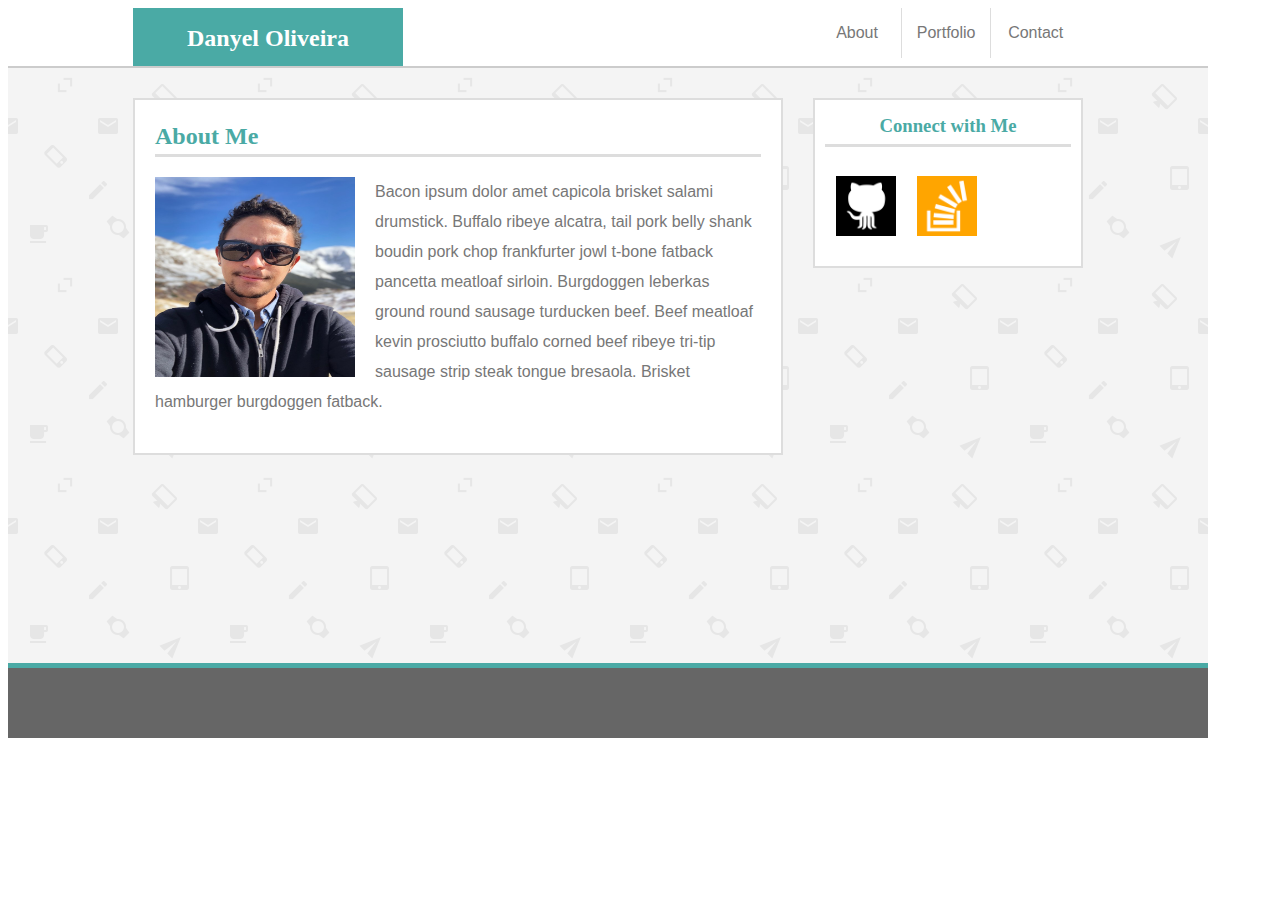
==== index.html @ e91de347 "content complete" ====
<html lang="en">
<head>
    <meta charset="UTF-8">
    <meta name="viewport" content="width=device-width, initial-scale=1.0">
    <meta http-equiv="X-UA-Compatible" content="ie=edge">
    <title>My Portfolio</title>
    <link rel="stylesheet" type="text/css" href="assets/css/style.css">
    <link rel="stylesheet" type="text/css"
	      href="https://fonts.googleapis.com/css?family=Montserrat">
</head>
<body>
    <div class="header-container">
        <header>Danyel Oliveira</header>
        
        <nav>
            <ul>
                <li class="border"><a href="index.html">About</a></li>
                <li class="border"><a href="portfolio.html">Portfolio</a></li>
                <li><a href="contact.html">Contact</a></li>
            </ul>
        </nav>
    </div>
            
        
    <div class="main-container">
        <section id="main-bio">
            <h2>About Me</h2>
            <img id="bio-image" src="assets/images/danyelpic.jpg" alt="Your Name">
            <p>
             Bacon ipsum dolor amet capicola brisket salami drumstick. Buffalo ribeye alcatra, tail pork belly shank boudin pork chop frankfurter jowl t-bone fatback pancetta meatloaf sirloin. Burgdoggen leberkas ground round sausage turducken beef. Beef meatloaf kevin prosciutto buffalo corned beef ribeye tri-tip sausage strip steak tongue bresaola. Brisket hamburger burgdoggen fatback.
            </p>

        </section>
        
        <section id="social-links">
            <h3>Connect with Me</h3>
            <ul>
                    <li><a href="https://github.com/danoliveira901" target="_blank"><img class="icon" src="assets/images/github-128.png" alt="GitHub Profile"></a></li>
                    <li><a href="https://stackoverflow.com/users/11541606/danyel-oliveira" target="_blank"><img class="icon"  src="assets/images/stackoverflow.png" alt="StackOverflow Profile" ></a></li>
            </ul>
        </section>
    </div>
    <footer></footer>
</body>
</html>
---- assets/css/style.css ----
/* So padding and border no longer increase width. */
* {
    box-sizing: border-box;
  }
  
  /* Some default document settings. */
  body {
      color: #777777;
      font-family: 'Arial', 'Helvetica Neue', Helvetica, sans-serif;
      line-height: 30px;
      text-align: left;
      /* Set width to 1200 instead of 960 for better layout (in my humble opinion). */
      width: 1200px;
  }
  
  header	{
      float: left;
      background-color: #4aaaa5;
      border-bottom: none;
      color: #ffffff;
      height: 100%;
      width: 270px;
      margin-left: 125px;
      margin-bottom: 0;
      font-family: 'Georgia', Times, Times New Roman, serif;
      text-align: center;
      font-size: 1.5em;
      font-weight: bold;
      vertical-align: middle;
      padding-top: 15px;
  }
  
  h2,
  h3	{
      color: #4aaaa5;
      border-bottom:	3px solid #dddddd;
      font-family: 'Georgia', Times, Times New Roman, serif;
      margin-top: 1px;
      padding-bottom: 3px;
  }
  
  nav	{
      width: 270px;
      float: right;
      text-align: center;
      margin-right: 125px;
  }
  
  ul {
      list-style: none;
      margin: 0;
      padding: 0;
  }
  
  li {
      float: left;
      width: 33%;
      padding: 10px;
  }
  
  li.border {
      border-right: 1px solid #dddddd;
      padding: 10px;
  }
  
  a {
      color: #777777;
      text-decoration: none;
  }
  
  /* Nav links turn teal on hover. */
  a:hover {
    color: #4aaaa5;
  }
  
  .icon {
      width: 60px;
      height: auto;
      color: none;
      border-right: none;
  }
  
  /* Rotates social icon in contacts on hover. */
  .icon:hover {
      transform: rotate(-10deg);
      -ms-transform: rotate(-10deg);
      -webkit-transform: rotate(-10deg);
      -moz-transform: rotate(-10deg);
      -o-transform: rotate(-10deg);
  }
  
  section	{
      background-color: #ffffff;
      float: left;
      color: #777777;
      border: 2px solid #dddddd;
  }
  
  input,
  textarea {
      width: 100%;
      padding: 10px 20px 10px 10px;
      margin: 8px 0;
      border-color: #dddddd;
      border-style: solid;
      border-width: thin;
  }
  
  /* Need to use a pseudoclass to control placeholder. */
  input,
  textarea,
  input::-webkit-input-placeholder {
      font-size: 16px;
  }
  
  footer {
      clear: both;
      margin: 0 auto;
      vertical-align: middle;
      padding: 18px;
      height: 70px;
      background-color: #666666;
      width: 100%;
      border-bottom: none;
      color: #777777;
      text-align: center;
  }
  
  .header-container {
      border-bottom: 2px solid #cccccc;
      background-color: #ffffff;
      height: 60px;
  }
  
  .main-container {
      clear: both;
      overflow: auto;
      margin: 0 auto;
      background-image: url("../images/background.png");
      height: 600px;
      width: 100%;
      border-bottom: 5px solid #4aaaa5;
  }
  
  .box {
      display: inline-block;
      width: 250px;
      height: 100px;
      margin: 20px;
  }
  
  /* Rotates project in portfolio on hover. */
  .box:hover {
      transform: rotate(-10deg);
      -ms-transform: rotate(-10deg);
      -webkit-transform: rotate(-10deg);
      -moz-transform: rotate(-10deg);
      -o-transform: rotate(-10deg);
  }
  
  .project {
      float: left;
      position: relative;
      top:	-10px;
      width: 100%;
  }
  
  .project-title {
      float: left;
      position: relative;
      top: -50px;
      width: 100%;
      height: 30px;
      background-color: #4aaaa5;
      color: #ffffff;
      text-align: center;
  }
  
  .button {
      background-color: #4aaaa5;
      color: #ffffff;
      width: 100px;
      height: 40px;
      font-size: 16px;
      border: none;
      position: relative;
      top: -8px;
  }
  
  /* Button turns dark on hover. */
  .button:hover {
      background-color: #374865;
  }
  
  #social-links {
      float: right;
      padding: 10px;
      width: 270px;
      top: 30px;
      text-align: center;
      margin-right: 125px;
      margin-top: 30px
  }
  
  #main-bio,
  #contact-form,
  #project-portfolio {
      position: relative;
      text-align: left;
      width: 650px;
      top: 30px;
      margin-left: 125px;
      margin-bottom: 50px;
  }
  
  #main-bio {
      height: auto;
      padding: 20px;
  }
  
  #bio-image {
      clear: both;
      float: left;
      margin-right: 20px;
      width: 200px;
      height: 200px;
  }
  
  #contact-form {
      padding: 20px;
      height: 500px;
  }
  
  #project-portfolio {
      padding: 15px;
      height: 500px;
  }
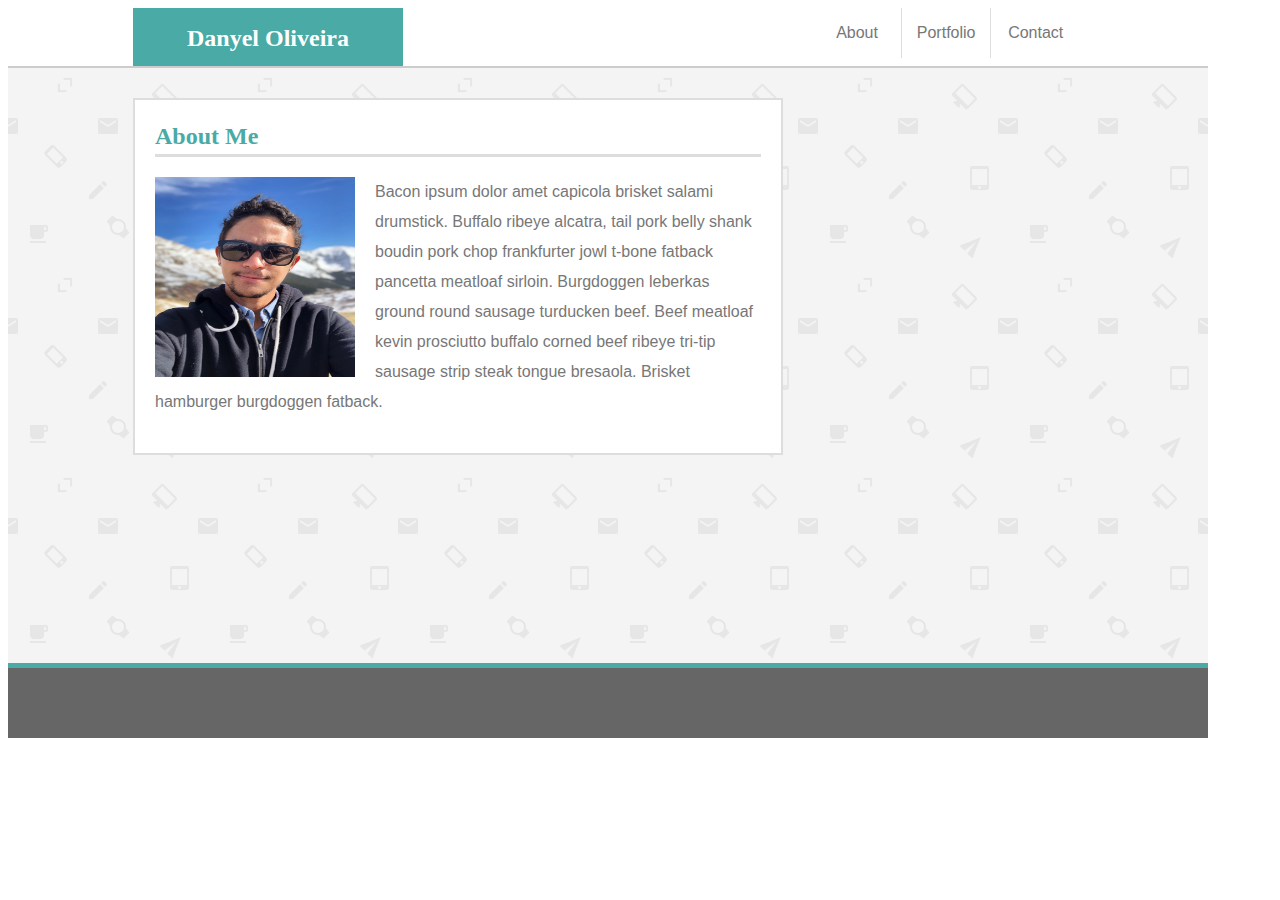
==== commit 07ba6eb3: "styling with css" ====
--- a/index.html
+++ b/index.html
@@ -32,13 +32,7 @@
 
         </section>
         
-        <section id="social-links">
-            <h3>Connect with Me</h3>
-            <ul>
-                    <li><a href="https://github.com/danoliveira901" target="_blank"><img class="icon" src="assets/images/github-128.png" alt="GitHub Profile"></a></li>
-                    <li><a href="https://stackoverflow.com/users/11541606/danyel-oliveira" target="_blank"><img class="icon"  src="assets/images/stackoverflow.png" alt="StackOverflow Profile" ></a></li>
-            </ul>
-        </section>
+       
     </div>
     <footer></footer>
 </body>
--- a/assets/css/style.css
+++ b/assets/css/style.css
@@ -1,15 +1,15 @@
-/* So padding and border no longer increase width. */
+
 * {
     box-sizing: border-box;
   }
   
-  /* Some default document settings. */
+ 
   body {
       color: #777777;
       font-family: 'Arial', 'Helvetica Neue', Helvetica, sans-serif;
       line-height: 30px;
       text-align: left;
-      /* Set width to 1200 instead of 960 for better layout (in my humble opinion). */
+
       width: 1200px;
   }
   
@@ -68,7 +68,7 @@
       text-decoration: none;
   }
   
-  /* Nav links turn teal on hover. */
+  
   a:hover {
     color: #4aaaa5;
   }
@@ -80,14 +80,8 @@
       border-right: none;
   }
   
-  /* Rotates social icon in contacts on hover. */
-  .icon:hover {
-      transform: rotate(-10deg);
-      -ms-transform: rotate(-10deg);
-      -webkit-transform: rotate(-10deg);
-      -moz-transform: rotate(-10deg);
-      -o-transform: rotate(-10deg);
-  }
+ 
+  
   
   section	{
       background-color: #ffffff;
@@ -106,7 +100,6 @@
       border-width: thin;
   }
   
-  /* Need to use a pseudoclass to control placeholder. */
   input,
   textarea,
   input::-webkit-input-placeholder {
@@ -149,7 +142,6 @@
       margin: 20px;
   }
   
-  /* Rotates project in portfolio on hover. */
   .box:hover {
       transform: rotate(-10deg);
       -ms-transform: rotate(-10deg);
@@ -187,20 +179,12 @@
       top: -8px;
   }
   
-  /* Button turns dark on hover. */
+  
   .button:hover {
       background-color: #374865;
   }
   
-  #social-links {
-      float: right;
-      padding: 10px;
-      width: 270px;
-      top: 30px;
-      text-align: center;
-      margin-right: 125px;
-      margin-top: 30px
-  }
+  
   
   #main-bio,
   #contact-form,
@@ -228,6 +212,7 @@
   
   #contact-form {
       padding: 20px;
+      clear: both;
       height: 500px;
   }
   
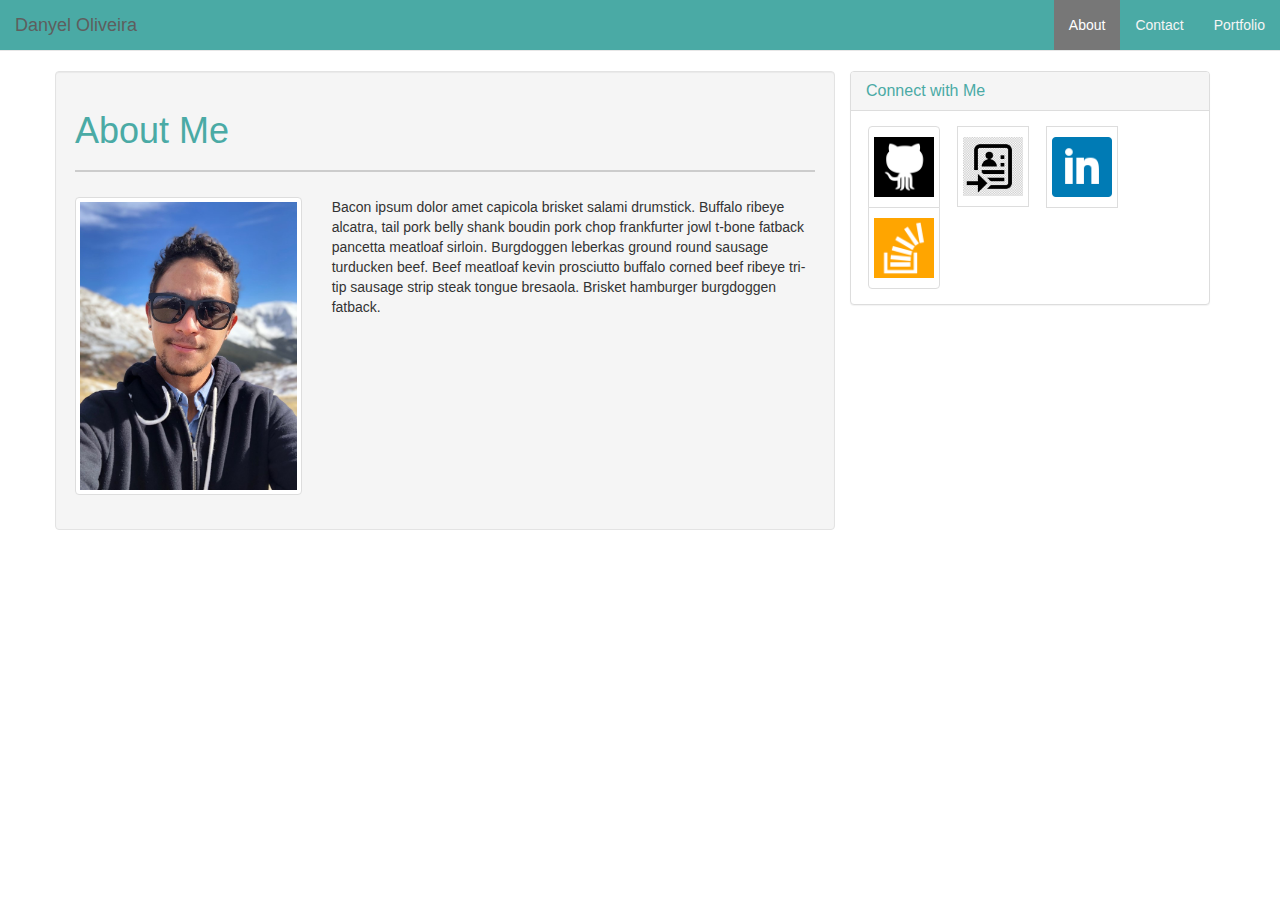
==== commit 3bc88404: "updating portfolio index mobile responsive" ====
--- a/index.html
+++ b/index.html
@@ -1,39 +1,142 @@
 <html lang="en">
-<head>
-    <meta charset="UTF-8">
-    <meta name="viewport" content="width=device-width, initial-scale=1.0">
-    <meta http-equiv="X-UA-Compatible" content="ie=edge">
+  <head>
+    <meta charset="UTF-8" />
+    <meta name="viewport" content="width=device-width, initial-scale=1.0" />
+    <link
+      rel="stylesheet"
+      href="https://maxcdn.bootstrapcdn.com/bootstrap/3.3.7/css/bootstrap.min.css"
+    />
+    <meta http-equiv="X-UA-Compatible" content="ie=edge" />
     <title>My Portfolio</title>
-    <link rel="stylesheet" type="text/css" href="assets/css/style.css">
-    <link rel="stylesheet" type="text/css"
-	      href="https://fonts.googleapis.com/css?family=Montserrat">
-</head>
-<body>
-    <div class="header-container">
-        <header>Danyel Oliveira</header>
-        
-        <nav>
-            <ul>
-                <li class="border"><a href="index.html">About</a></li>
-                <li class="border"><a href="portfolio.html">Portfolio</a></li>
-                <li><a href="contact.html">Contact</a></li>
-            </ul>
-        </nav>
+    <link rel="stylesheet" type="text/css" href="assets/css/style.css" />
+    <link
+      rel="stylesheet"
+      type="text/css"
+      href="https://fonts.googleapis.com/css?family=Montserrat"
+    />
+  </head>
+  <body>
+    <nav class="navbar navbar-default navbar-static-top">
+      <div class="container-fluid">
+        <!-- Brand and toggle get grouped for better mobile display -->
+        <div class="navbar-header">
+          <button
+            type="button"
+            class="navbar-toggle collapsed"
+            data-toggle="collapse"
+            data-target="#bs-example-navbar-collapse-1"
+            aria-expanded="false"
+          >
+            <span class="sr-only">Toggle navigation</span>
+            <span class="icon-bar"></span>
+            <span class="icon-bar"></span>
+            <span class="icon-bar"></span>
+          </button>
+          <a class="navbar-brand" href="index.html">Danyel Oliveira</a>
+        </div>
+
+        <!-- Collect the nav links, forms, and other content for toggling -->
+        <div class="collapse navbar-collapse" id="bs-example-navbar-collapse-1">
+          <ul class="nav navbar-nav navbar-right">
+            <li class="active">
+              <a href="index.html"
+                >About <span class="sr-only">(current)</span></a
+              >
+            </li>
+            <li><a href="contact.html">Contact</a></li>
+            <li><a href="portfolio.html">Portfolio</a></li>
+          </ul>
+        </div>
+        <!-- /.navbar-collapse -->
+      </div>
+      <!-- /.container-fluid -->
+    </nav>
+
+    <div class="container">
+      <div class="row">
+        <div class="col-md-8 well">
+          <div class="page-header">
+            <h1>About Me</h1>
+          </div>
+          <div class="row">
+            <div class="col-sm-4 col-md-4">
+              <img
+                class="img-thumbnail pull-left"
+                src="assets/images/danyelpic.jpg"
+                alt="Bio picture"
+              />
+            </div>
+            <div class="col-sm-8 col-md-8">
+              <p>
+                Bacon ipsum dolor amet capicola brisket salami drumstick.
+                Buffalo ribeye alcatra, tail pork belly shank boudin pork chop
+                frankfurter jowl t-bone fatback pancetta meatloaf sirloin.
+                Burgdoggen leberkas ground round sausage turducken beef. Beef
+                meatloaf kevin prosciutto buffalo corned beef ribeye tri-tip
+                sausage strip steak tongue bresaola. Brisket hamburger
+                burgdoggen fatback.
+              </p>
+            </div>
+          </div>
+        </div>
+        <div class="col-md-4">
+          <div class="panel panel-default">
+            <div class="panel-heading">
+              <h3 class="panel-title">Connect with Me</h3>
+            </div>
+            <div class="panel-body">
+              <ul class="list-group list-inline">
+                <li class="list-group-item">
+                  <a href="https://github.com/danoliveira901"
+                    ><img
+                      class="icon"
+                      src="assets/images/github-128.png"
+                      alt="GitHub Profile"
+                  /></a>
+                </li>
+                <li class="list-group-item">
+                        <a href="https://drive.google.com/file/d/1xHfXTWwgoCoXvHMPG2UVDXnp3SnIzeGU/view?usp=sharing"
+                          ><img
+                            class="icon"
+                            src="assets/images/job-hunting.jpg"
+                            alt="PDF Resume"
+                        /></a>
+                      </li>
+                <li class="list-group-item">
+                  <a
+                    href="https://www.linkedin.com/in/danyel-oliveira-a99b74191/"
+                    ><img
+                      class="icon"
+                      src="assets/images/square-linkedin-128.png"
+                      alt="LinkedIn Profile"
+                  /></a>
+                </li>
+                <li class="list-group-item">
+                  <a
+                    href="https://meta.stackoverflow.com/users/11541606/danyel-oliveira"
+                    ><img
+                      class="icon"
+                      src="assets/images/stackoverflow.png"
+                      alt="StackOverflow Profile"
+                  /></a>
+                </li>
+              </ul>
+            </div>
+          </div>
+        </div>
+      </div>
+      <!-- End main content -->
+
+      <!-- Footer starts here. -->
+      <footer>
+        <div class="container"></div>
+      </footer>
     </div>
-            
-        
-    <div class="main-container">
-        <section id="main-bio">
-            <h2>About Me</h2>
-            <img id="bio-image" src="assets/images/danyelpic.jpg" alt="Your Name">
-            <p>
-             Bacon ipsum dolor amet capicola brisket salami drumstick. Buffalo ribeye alcatra, tail pork belly shank boudin pork chop frankfurter jowl t-bone fatback pancetta meatloaf sirloin. Burgdoggen leberkas ground round sausage turducken beef. Beef meatloaf kevin prosciutto buffalo corned beef ribeye tri-tip sausage strip steak tongue bresaola. Brisket hamburger burgdoggen fatback.
-            </p>
 
-        </section>
-        
-       
-    </div>
     <footer></footer>
-</body>
-</html>+
+    <script src="https://ajax.googleapis.com/ajax/libs/jquery/1.12.4/jquery.min.js"></script>
+    <!-- Include all compiled plugins (below), or include individual files as needed -->
+    <script src="https://maxcdn.bootstrapcdn.com/bootstrap/3.3.7/js/bootstrap.min.js"></script>
+  </body>
+</html>
--- a/assets/css/style.css
+++ b/assets/css/style.css
@@ -1,222 +1,130 @@
+h1,
+h2,
+h3 {
+	color: #4aaaa5;
+}
 
-* {
-    box-sizing: border-box;
-  }
-  
- 
-  body {
-      color: #777777;
-      font-family: 'Arial', 'Helvetica Neue', Helvetica, sans-serif;
-      line-height: 30px;
-      text-align: left;
+button.navbar-toggle {
+	background-color: white;
+}
 
-      width: 1200px;
-  }
-  
-  header	{
-      float: left;
-      background-color: #4aaaa5;
-      border-bottom: none;
-      color: #ffffff;
-      height: 100%;
-      width: 270px;
-      margin-left: 125px;
-      margin-bottom: 0;
-      font-family: 'Georgia', Times, Times New Roman, serif;
-      text-align: center;
-      font-size: 1.5em;
-      font-weight: bold;
-      vertical-align: middle;
-      padding-top: 15px;
-  }
-  
-  h2,
-  h3	{
-      color: #4aaaa5;
-      border-bottom:	3px solid #dddddd;
-      font-family: 'Georgia', Times, Times New Roman, serif;
-      margin-top: 1px;
-      padding-bottom: 3px;
-  }
-  
-  nav	{
-      width: 270px;
-      float: right;
-      text-align: center;
-      margin-right: 125px;
-  }
-  
-  ul {
-      list-style: none;
-      margin: 0;
-      padding: 0;
-  }
-  
-  li {
-      float: left;
-      width: 33%;
-      padding: 10px;
-  }
-  
-  li.border {
-      border-right: 1px solid #dddddd;
-      padding: 10px;
-  }
-  
-  a {
-      color: #777777;
-      text-decoration: none;
-  }
-  
-  
-  a:hover {
-    color: #4aaaa5;
-  }
-  
-  .icon {
-      width: 60px;
-      height: auto;
-      color: none;
-      border-right: none;
-  }
-  
- 
-  
-  
-  section	{
-      background-color: #ffffff;
-      float: left;
-      color: #777777;
-      border: 2px solid #dddddd;
-  }
-  
-  input,
-  textarea {
-      width: 100%;
-      padding: 10px 20px 10px 10px;
-      margin: 8px 0;
-      border-color: #dddddd;
-      border-style: solid;
-      border-width: thin;
-  }
-  
-  input,
-  textarea,
-  input::-webkit-input-placeholder {
-      font-size: 16px;
-  }
-  
-  footer {
-      clear: both;
-      margin: 0 auto;
-      vertical-align: middle;
-      padding: 18px;
-      height: 70px;
-      background-color: #666666;
-      width: 100%;
-      border-bottom: none;
-      color: #777777;
-      text-align: center;
-  }
-  
-  .header-container {
-      border-bottom: 2px solid #cccccc;
-      background-color: #ffffff;
-      height: 60px;
-  }
-  
-  .main-container {
-      clear: both;
-      overflow: auto;
-      margin: 0 auto;
-      background-image: url("../images/background.png");
-      height: 600px;
-      width: 100%;
-      border-bottom: 5px solid #4aaaa5;
-  }
-  
-  .box {
-      display: inline-block;
-      width: 250px;
-      height: 100px;
-      margin: 20px;
-  }
-  
-  .box:hover {
-      transform: rotate(-10deg);
-      -ms-transform: rotate(-10deg);
-      -webkit-transform: rotate(-10deg);
-      -moz-transform: rotate(-10deg);
-      -o-transform: rotate(-10deg);
-  }
-  
-  .project {
-      float: left;
-      position: relative;
-      top:	-10px;
-      width: 100%;
-  }
-  
-  .project-title {
-      float: left;
-      position: relative;
-      top: -50px;
-      width: 100%;
-      height: 30px;
-      background-color: #4aaaa5;
-      color: #ffffff;
-      text-align: center;
-  }
-  
-  .button {
-      background-color: #4aaaa5;
-      color: #ffffff;
-      width: 100px;
-      height: 40px;
-      font-size: 16px;
-      border: none;
-      position: relative;
-      top: -8px;
-  }
-  
-  
-  .button:hover {
-      background-color: #374865;
-  }
-  
-  
-  
-  #main-bio,
-  #contact-form,
-  #project-portfolio {
-      position: relative;
-      text-align: left;
-      width: 650px;
-      top: 30px;
-      margin-left: 125px;
-      margin-bottom: 50px;
-  }
-  
-  #main-bio {
-      height: auto;
-      padding: 20px;
-  }
-  
-  #bio-image {
-      clear: both;
-      float: left;
-      margin-right: 20px;
-      width: 200px;
-      height: 200px;
-  }
-  
-  #contact-form {
-      padding: 20px;
-      clear: both;
-      height: 500px;
-  }
-  
-  #project-portfolio {
-      padding: 15px;
-      height: 500px;
-  }+label {
+	color: #555;
+}
+
+.icon {
+	width: 60px;
+	height: auto;
+	color: none;
+	border-right: none;
+}
+
+/* Rotates social icon in contacts on hover. */
+.icon:hover {
+	transform: rotate(-10deg);
+	-ms-transform: rotate(-10deg);
+	-webkit-transform: rotate(-10deg);
+	-moz-transform: rotate(-10deg);
+	-o-transform: rotate(-10deg);
+}
+
+.box {
+	display: inline-block;
+	width: 100%;
+	height: 10%;
+	margin: 0%;
+}
+
+/* Rotates project in portfolio on hover. */
+.box:hover {
+	transform: rotate(-10deg);
+	-ms-transform: rotate(-10deg);
+	-webkit-transform: rotate(-10deg);
+	-moz-transform: rotate(-10deg);
+	-o-transform: rotate(-10deg);
+}
+
+.project {
+	float: left;
+	position: relative;
+	top:	-10px;
+	width: 100%;
+}
+
+.project-title {
+	float: left;
+	position: relative;
+	top: -80px;
+	width: 100%;
+	height: 35px;
+	padding-top: 5px;
+	background-color: #4aaaa5;
+	color: #ffffff;
+	text-align: center;
+}
+
+.container .text-muted {
+	padding-top: 20px;
+}
+
+.list-group {
+	margin-bottom: 0;
+}
+
+.list-group-item {
+	margin-left: 2%;
+	margin-right: 2%;
+}
+
+.page-header {
+	border-bottom: 2px solid #ccc;
+	margin: 20px 0 25px;
+}
+
+.page-header h1 {
+	color: #4aaaa5;
+}
+
+.navbar-default {
+	background-color: #4aaaa5;
+}
+
+.navbar-default .navbar-brand {
+	color: #ffffff;
+}
+
+.navbar-default .navbar-nav li a {
+	color: #f5f5f5;
+}
+
+.navbar-default .navbar-nav li a:hover {
+	color: #777;
+	background-color: #ddd;
+}
+
+.navbar-default .navbar-nav .active a {
+	color: #ffffff;
+	background-color: #777;
+}
+
+.panel-title {
+	color: #4aaaa5;
+}
+
+.link-hover-color {
+	color: blue;
+}
+
+.img-thumbnail {
+	margin-bottom: 15px;
+}
+
+.btn-default {
+	color: #ffffff;
+	background-color: #4aaaa5;
+}
+
+.btn-default:hover {
+	color: #ffffff;
+	background-color: #777;
+}
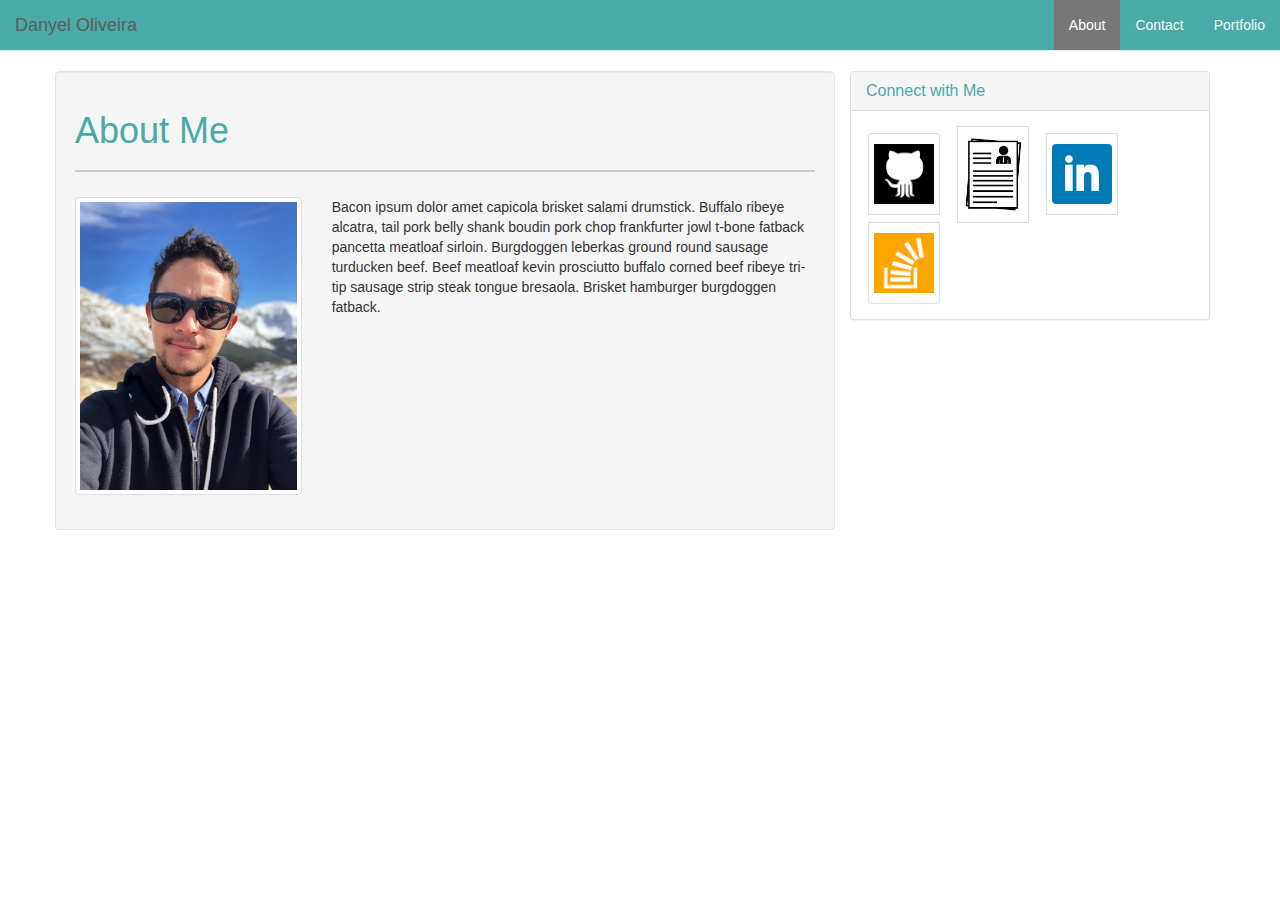
==== commit 658b98ed: "polishing my portfolio bether vew and links to my projects" ====
--- a/index.html
+++ b/index.html
@@ -98,7 +98,7 @@
                         <a href="https://drive.google.com/file/d/1xHfXTWwgoCoXvHMPG2UVDXnp3SnIzeGU/view?usp=sharing"
                           ><img
                             class="icon"
-                            src="assets/images/job-hunting.jpg"
+                            src="assets/images/resume-icon-png-15.png"
                             alt="PDF Resume"
                         /></a>
                       </li>
@@ -136,7 +136,7 @@
     <footer></footer>
 
     <script src="https://ajax.googleapis.com/ajax/libs/jquery/1.12.4/jquery.min.js"></script>
-    <!-- Include all compiled plugins (below), or include individual files as needed -->
+    
     <script src="https://maxcdn.bootstrapcdn.com/bootstrap/3.3.7/js/bootstrap.min.js"></script>
   </body>
 </html>
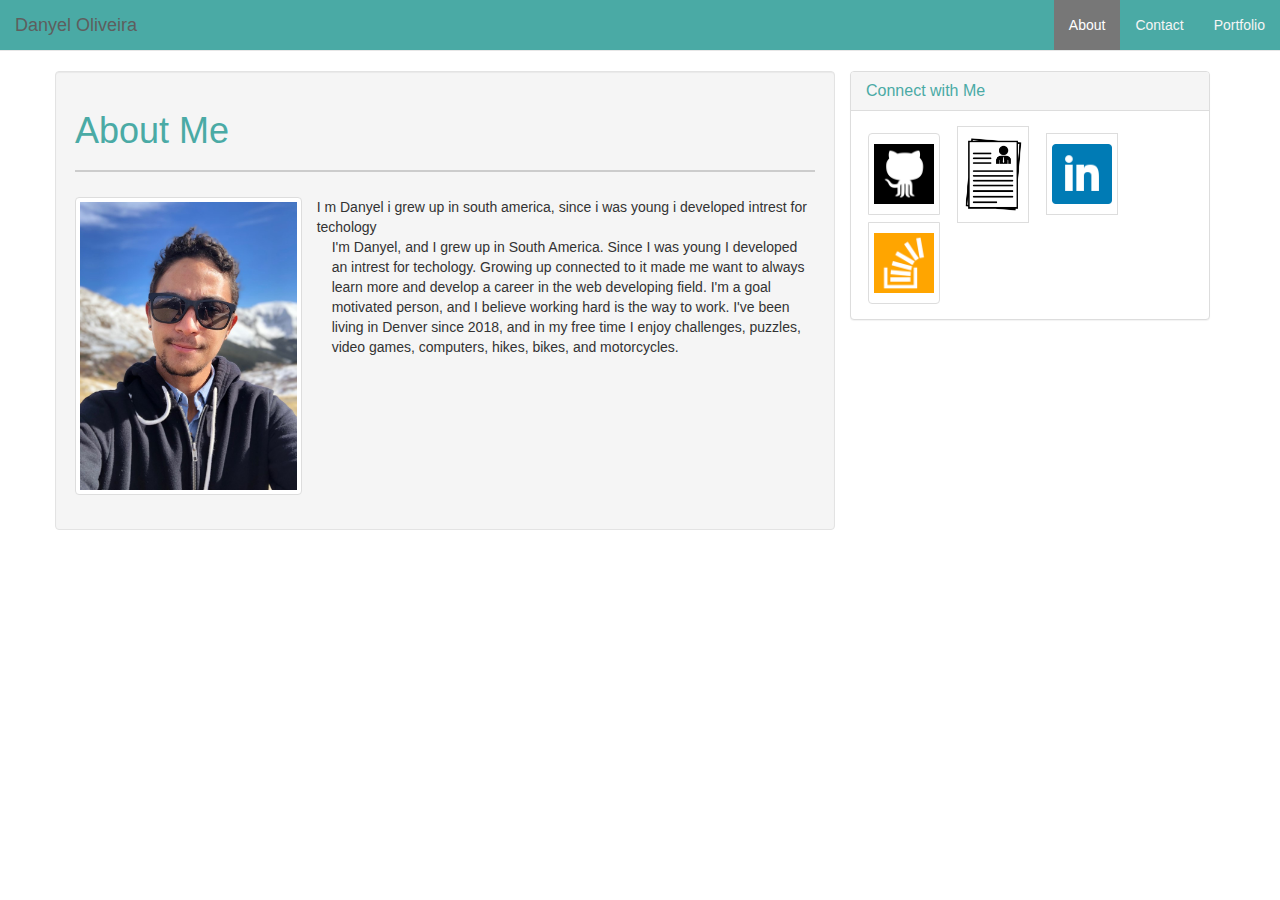
==== commit 18db7e4a: "new" ====
--- a/index.html
+++ b/index.html
@@ -65,16 +65,15 @@
                 src="assets/images/danyelpic.jpg"
                 alt="Bio picture"
               />
-            </div>
+            </div>I m Danyel i grew up in south america, since i was young i developed intrest for techology
             <div class="col-sm-8 col-md-8">
               <p>
-                Bacon ipsum dolor amet capicola brisket salami drumstick.
-                Buffalo ribeye alcatra, tail pork belly shank boudin pork chop
-                frankfurter jowl t-bone fatback pancetta meatloaf sirloin.
-                Burgdoggen leberkas ground round sausage turducken beef. Beef
-                meatloaf kevin prosciutto buffalo corned beef ribeye tri-tip
-                sausage strip steak tongue bresaola. Brisket hamburger
-                burgdoggen fatback.
+                I'm Danyel, and I grew up in South America.
+                Since I was young I developed an intrest for techology. Growing up connected to it
+                made me want to always learn more and develop a career in the web developing field.
+                I'm a goal motivated person, and I believe working hard is the way to work.
+                I've been living in Denver since 2018, and in my free time I enjoy challenges, puzzles, video games, computers, hikes, bikes, and motorcycles. 
+                
               </p>
             </div>
           </div>
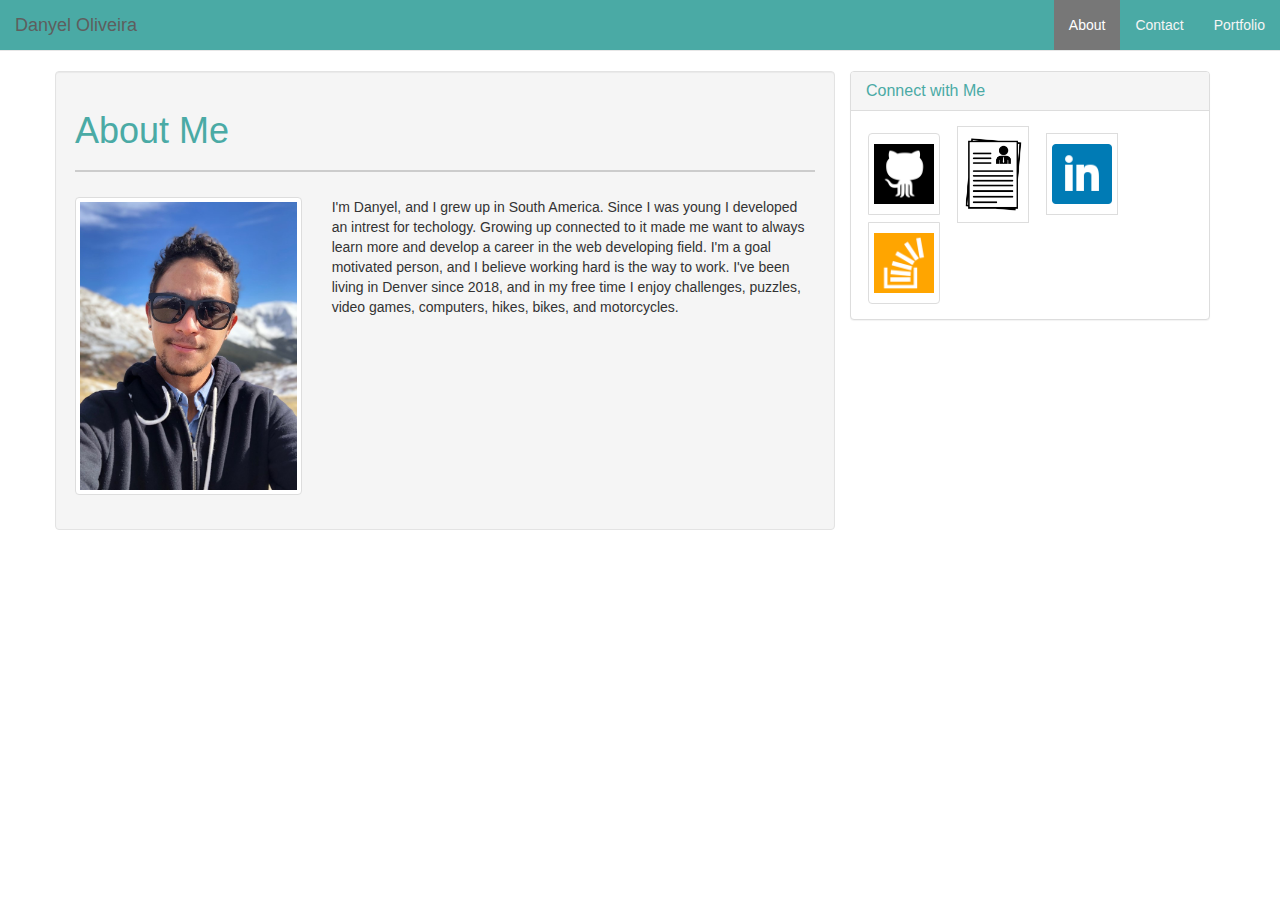
==== commit 61711dac: "correction" ====
--- a/index.html
+++ b/index.html
@@ -65,7 +65,7 @@
                 src="assets/images/danyelpic.jpg"
                 alt="Bio picture"
               />
-            </div>I m Danyel i grew up in south america, since i was young i developed intrest for techology
+            </div>
             <div class="col-sm-8 col-md-8">
               <p>
                 I'm Danyel, and I grew up in South America.
